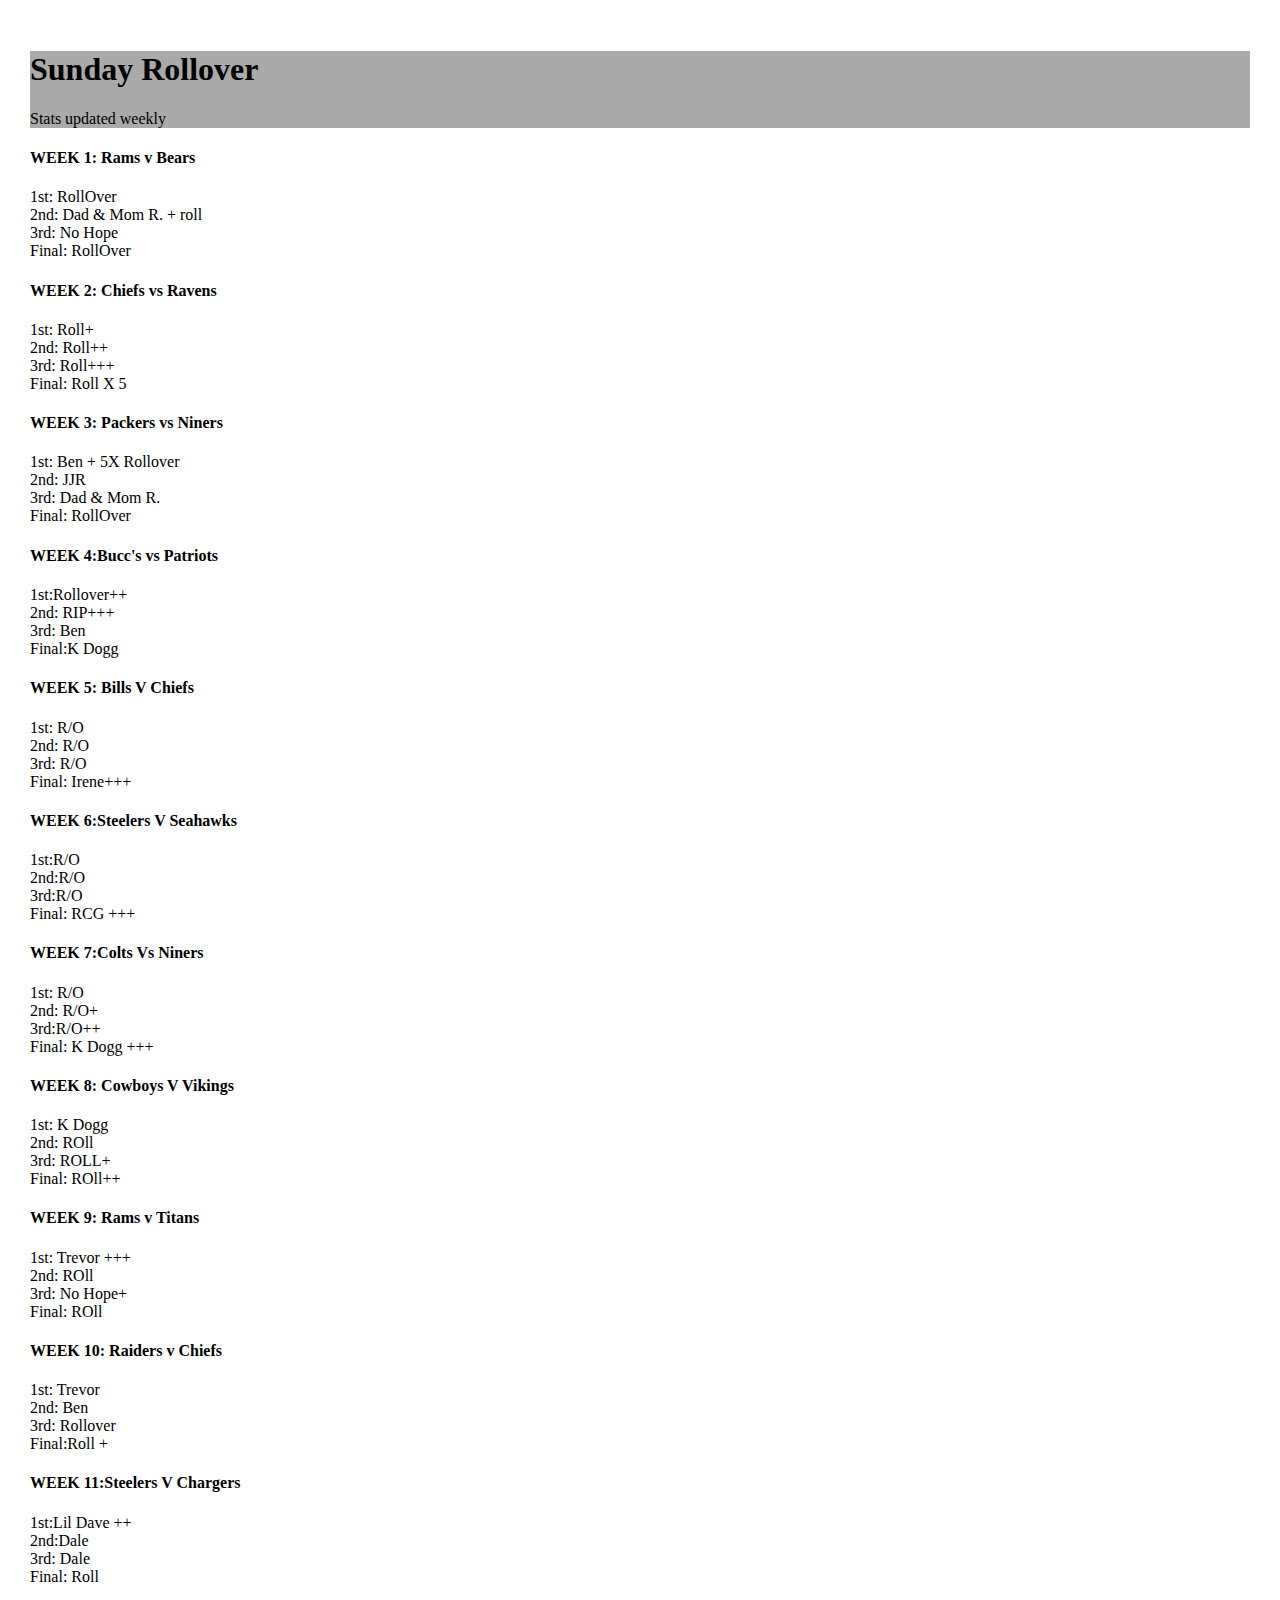
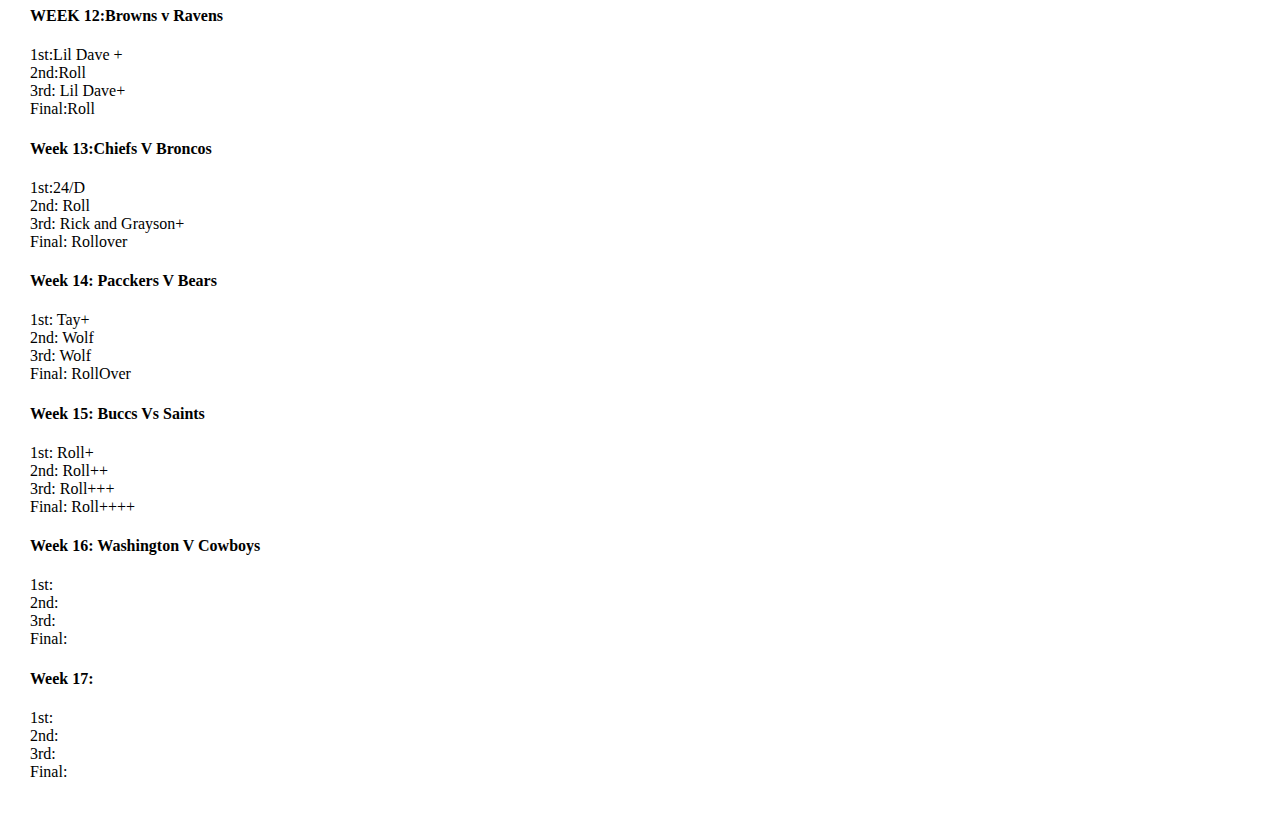
==== index.html @ 0b437dc0 "Update index.html" ====
<!doctype html>
<html lang="en">
  <head>
    <!-- Required meta tags -->
    <meta charset="utf-8">
    <meta name="viewport" content="width=device-width, initial-scale=1, shrink-to-fit=no">
    

    <!-- Bootstrap CSS -->
        <link rel="stylesheet" href="https://cdn.jsdelivr.net/npm/bootstrap@4.5.3/dist/css/bootstrap.min.css" integrity="sha384-TX8t27EcRE3e/ihU7zmQxVncDAy5uIKz4rEkgIXeMed4M0jlfIDPvg6uqKI2xXr2" crossorigin="anonymous">
  <link rel = "stylesheet" href = "style.css">

    <title>2021rollover</title>
  </head>
  <body>
      
      
      <div class="container">
          <div class="jumbotron jumbotron-fluid bg-info text-white" style="background: #aaa;">
              <div class="container text-center">
              <h1 class="display-1">Sunday Rollover</h1>
                  <p class="lead">Stats updated weekly</p></div>
          </div>
      </div>
    <!-- Optional JavaScript; choose one of the two! -->

    <!-- Option 1: jQuery and Bootstrap Bundle (includes Popper) -->
    <script src="https://code.jquery.com/jquery-3.5.1.slim.min.js" integrity="sha384-DfXdz2htPH0lsSSs5nCTpuj/zy4C+OGpamoFVy38MVBnE+IbbVYUew+OrCXaRkfj" crossorigin="anonymous"></script>
    <script src="https://cdn.jsdelivr.net/npm/bootstrap@4.5.3/dist/js/bootstrap.bundle.min.js" integrity="sha384-ho+j7jyWK8fNQe+A12Hb8AhRq26LrZ/JpcUGGOn+Y7RsweNrtN/tE3MoK7ZeZDyx" crossorigin="anonymous"></script>

    <!-- Option 2: jQuery, Popper.js, and Bootstrap JS
    <script src="https://code.jquery.com/jquery-3.5.1.slim.min.js" integrity="sha384-DfXdz2htPH0lsSSs5nCTpuj/zy4C+OGpamoFVy38MVBnE+IbbVYUew+OrCXaRkfj" crossorigin="anonymous"></script>
    <script src="https://cdn.jsdelivr.net/npm/popper.js@1.16.1/dist/umd/popper.min.js" integrity="sha384-9/reFTGAW83EW2RDu2S0VKaIzap3H66lZH81PoYlFhbGU+6BZp6G7niu735Sk7lN" crossorigin="anonymous"></script>
    <script src="https://cdn.jsdelivr.net/npm/bootstrap@4.5.3/dist/js/bootstrap.min.js" integrity="sha384-w1Q4orYjBQndcko6MimVbzY0tgp4pWB4lZ7lr30WKz0vr/aWKhXdBNmNb5D92v7s" crossorigin="anonymous"></script>
    -->

 <!--card1 -->
     

<div class="card-deck">
  <div class="card">
   
    <div class="card-block">
        <h4 class="card-title">
        WEEK 1: Rams v Bears </h4>
        <p class="card-text"> 
        1st: RollOver <br>
  
        2nd: Dad & Mom R. + roll<br> 
        3rd:   No Hope<br>
        Final: RollOver
            </p>
      </div>
  </div>
 


 <!--card2 -->
        
  <div class="card">
   
    <div class="card-block">
        <h4 class="card-title">WEEK 2: Chiefs vs Ravens </h4>
   <p class="card-text">     
  1st: Roll+<br>
  2nd: Roll++  <br>
  3rd: Roll+++<br>
  Final:  Roll X 5  
      </p>
      </div>
  </div>
     
             <!--card3 -->
          
     <div class="card">
             <div class="card-block"> 
     <h4 class="card-title"> WEEK 3: Packers vs Niners</h4>   <p class="card-text">  
    1st: Ben + 5X Rollover
    <br>
      2nd: JJR <br>
      3rd: Dad & Mom R. <br>
      Final: RollOver
              </p>
      </div>
  </div>

    
       <!--card4 -->    
          
        <div class="card">
         <div class="card-block">
            <h4 class="card-title">WEEK 4:Bucc's vs Patriots </h4>  
             <p class="card-text">  
    
    1st:Rollover++<br>
    2nd: RIP+++<br>
    3rd: Ben<br>
    Final:K Dogg<br>
              </p>
      </div>
  </div>
  </div>
  
 
    
    <!--row 2card1 -->    
  
<div class="card-deck">
  <div class="card">
   
    <div class="card-block">
        <h4 class="card-title">
            WEEK 5: Bills V Chiefs</h4>
        <p class="card-text">
    
    1st: R/O<br>  
    2nd: R/O<br>
    3rd: R/O<br>
    Final: Irene+++<br>
          </p>
      </div>
  </div>
    
    
    
    
    
            
    
    <!--row 2card2 --> 
        
        
        
         <div class="card">
          <div class="card-block">
              <h4 class="card-title">WEEK 6:Steelers V Seahawks</h4>
                <p class="card-text">
            1st:R/O<br>
            2nd:R/O <br>
            3rd:R/O <br>
             Final: RCG +++<br> 
                
           
                </p>
                </div>
                </div>
               
     
    <!--row 2card3 --> 
                  
   <div class="card">
          <div class="card-block">
              <h4 class="card-title">WEEK 7:Colts Vs Niners</h4>
                <p class="card-text">
    1st: R/O <br>
    2nd: R/O+<br>
    3rd:R/O++<br>
    Final: K Dogg +++
                          </p>
                </div>
                </div>
           
     
    
               
                    
              
             
    <!--row 2card4 --> 
              
<div class="card">
          <div class="card-block">
                    <h4 class="card-title"> WEEK 8: Cowboys V Vikings </h4>
                <p class="card-text">
        1st: K Dogg<br>
        2nd:  ROll<br>
        3rd: ROLL+<br>
        Final: ROll++<br>
              </p>  
    </div>
  </div>
  </div>

      
      
                   
    <!--row 3card1 --> 

      
      
<div class="card-deck">
  <div class="card">
    <div class="card-block">
      <h4 class="card-title">
          WEEK 9: Rams v Titans</h4>
        
         <p class="card-text">
        1st: Trevor +++<br>
        2nd: ROll<br>
        3rd: No Hope+<br>
         Final: ROll
        </p>
        </div>
        </div>
 
     
     
     
    <!--row 3card2 --> 
     
     <div class="card">
    <div class="card-b2ock">
      <h4 class="card-title">
         WEEK 10: Raiders v Chiefs</h4>
        
         <p class="card-text">
            1st: Trevor <br>
            2nd: Ben <br>
            3rd: Rollover<br>
            Final:Roll +
            </p>
        </div>
        </div>
          
      <!--row 3card3 --> 
<div class="card">
    <div class="card-b2ock">
      <h4 class="card-title">
        WEEK 11:Steelers V Chargers</h4>
         <p class="card-text">
        1st:Lil Dave ++<br>
        2nd:Dale<br>
        3rd: Dale<br>
        Final: Roll
               </p>
        </div>
        </div>
        
             
          <!--row 3card4 --> 
<div class="card">
    <div class="card-b2ock">
      <h4 class>WEEK 12:Browns v Ravens
       </h4>
         <p class="card-text">         
            1st:Lil Dave +<br>
             2nd:Roll<br>
             3rd: Lil Dave+<br>
             Final:Roll <br>
             
             
        </p>  
    </div>
  </div>
</div>
       
      
                <!--row 4card1 --> 
  <div class="card-deck">  
  <div class="card">
    <div class="card-block">
      <h4 class="card-title">
        Week 13:Chiefs V Broncos</h4>
<p class="card-text">

        1st:24/D<br>
        2nd: Roll<br>
        3rd: Rick and Grayson+ <br>
        Final: Rollover
        </p>  
    </div>
  </div>
     
                 
                <!--row 4card2 --> 

     <div  class="card">
    <div class="card-block">
      <h4 class="card-title">
        Week 14: Pacckers V Bears</h4>
<p class="card-text">

        1st: Tay+   
        <br>2nd: Wolf      
            <br>3rd: Wolf
                <br>Final: RollOver
        </p>  
    </div>
  </div>

            <!--row 4card3 --> 
    
<div class="card">
    <div class="card-block">
      <h4 class="card-title">
        Week 15: Buccs Vs Saints</h4>
<p class="card-text">

        1st: Roll+
        <br>2nd: Roll++
            <br>3rd: Roll+++
                <br>Final:  Roll++++      </p>  
    </div>
  </div>
           <!--row 4card4 --> 
  
<div class="card">
    <div class="card-block">
      <h4 class="card-title">
        Week 16: Washington V Cowboys</h4>
<p class="card-text">

        1st:  <br>
        2nd:<br>
        3rd:<br>
        Final:
        </p>  
    </div>
  </div>
    </div>
    
            
    <!--row 4card1 --> 
 <div class="card-deck">
  <div class="card">
    <div class="card-block">
      <h4 class="card-title">
        Week 17: </h4>
        <p class="card-text">

        1st:<br>
        2nd:    <br>
        3rd:<br>
        Final: 
        </p>  
    </div>
  </div>
    </div>

    </body>
        </html>
    
    
    
    
    
    

</body>
</html>
---- style.css ----
html {

  background-repeat:no-repeat;
  min-height: 100%;
  min-width: 1024px;

  width: 100%;
  height: auto;
}


body {

  Margin-left:5px;
  text-align:Justify;
  padding:20px;
  margin: 10px;
}

tab { margin-left: 40px; }


logo { 
  height: 300px;
 

  display: block;
  margin-left: auto;
  margin-right: auto;
  width: 40%;
}

div.a {
  text-indent: 50px;

#main {
    
     text-align: justify;
     
}
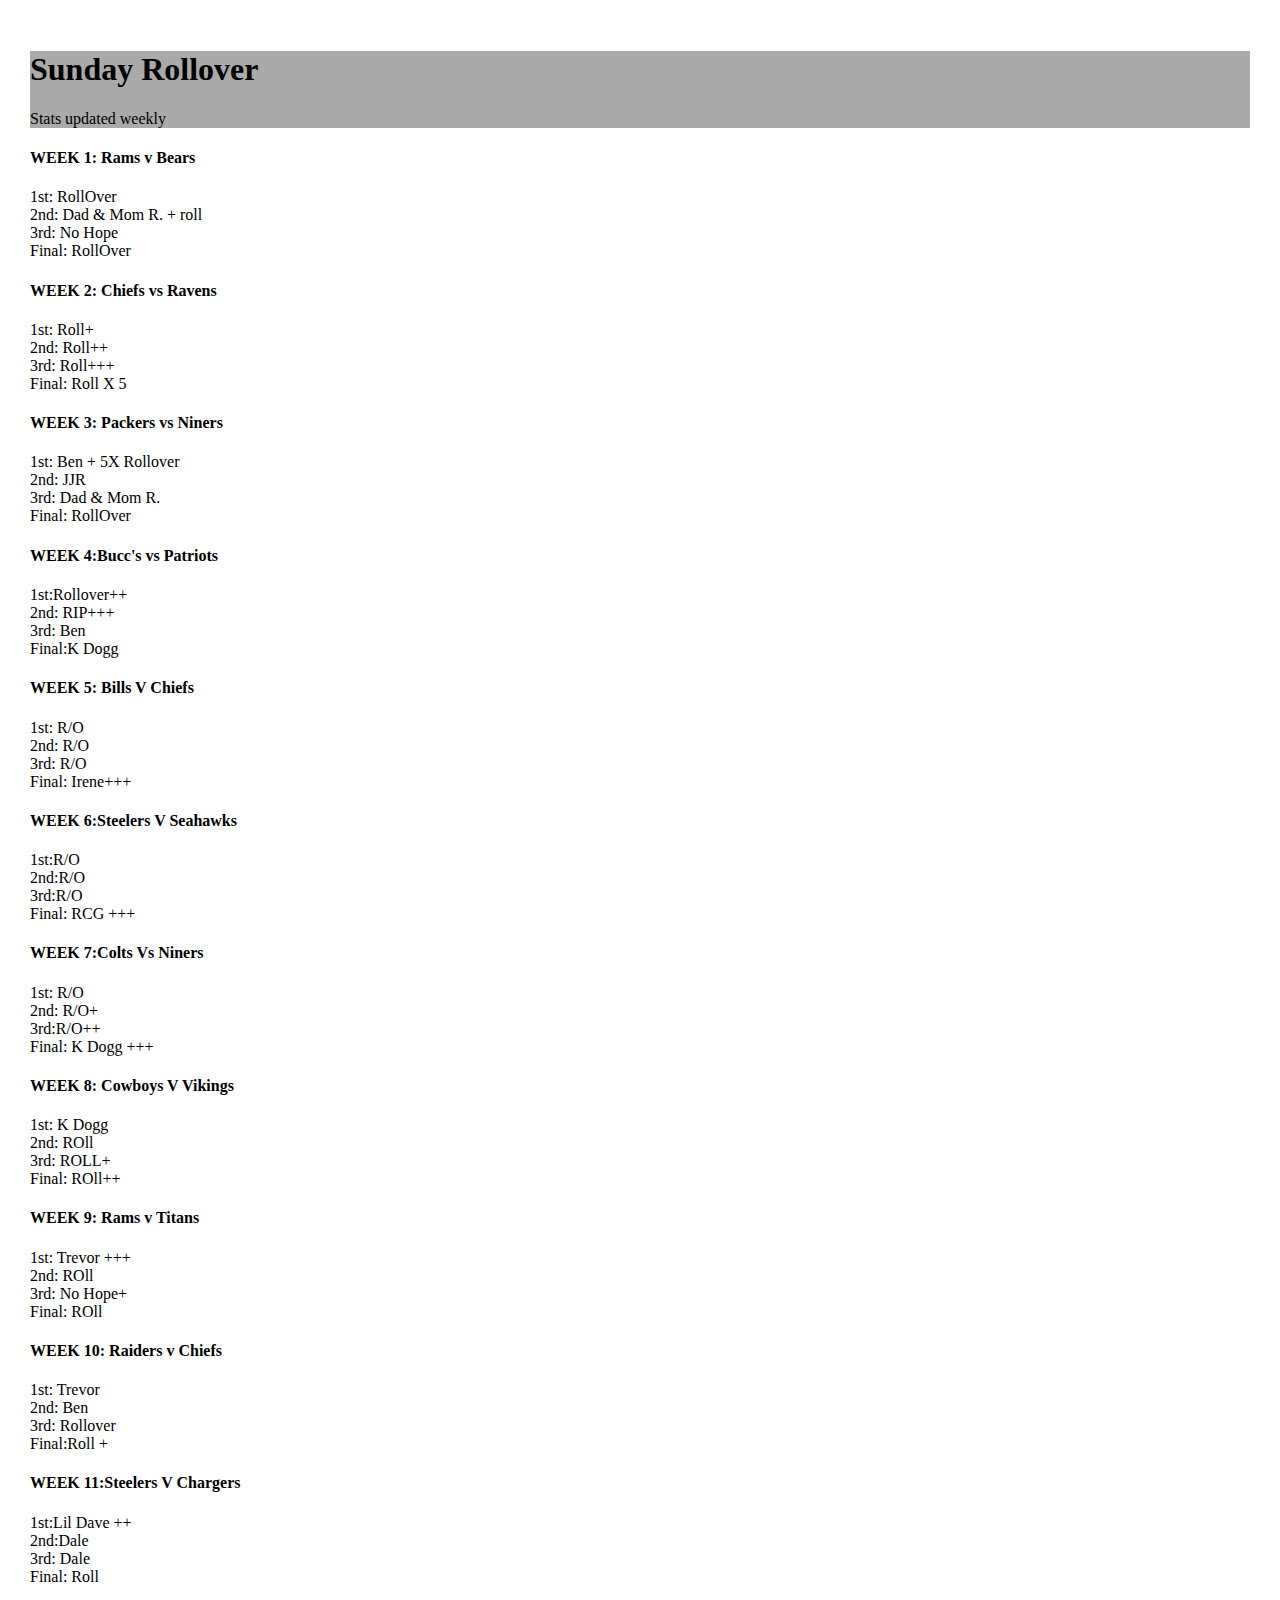
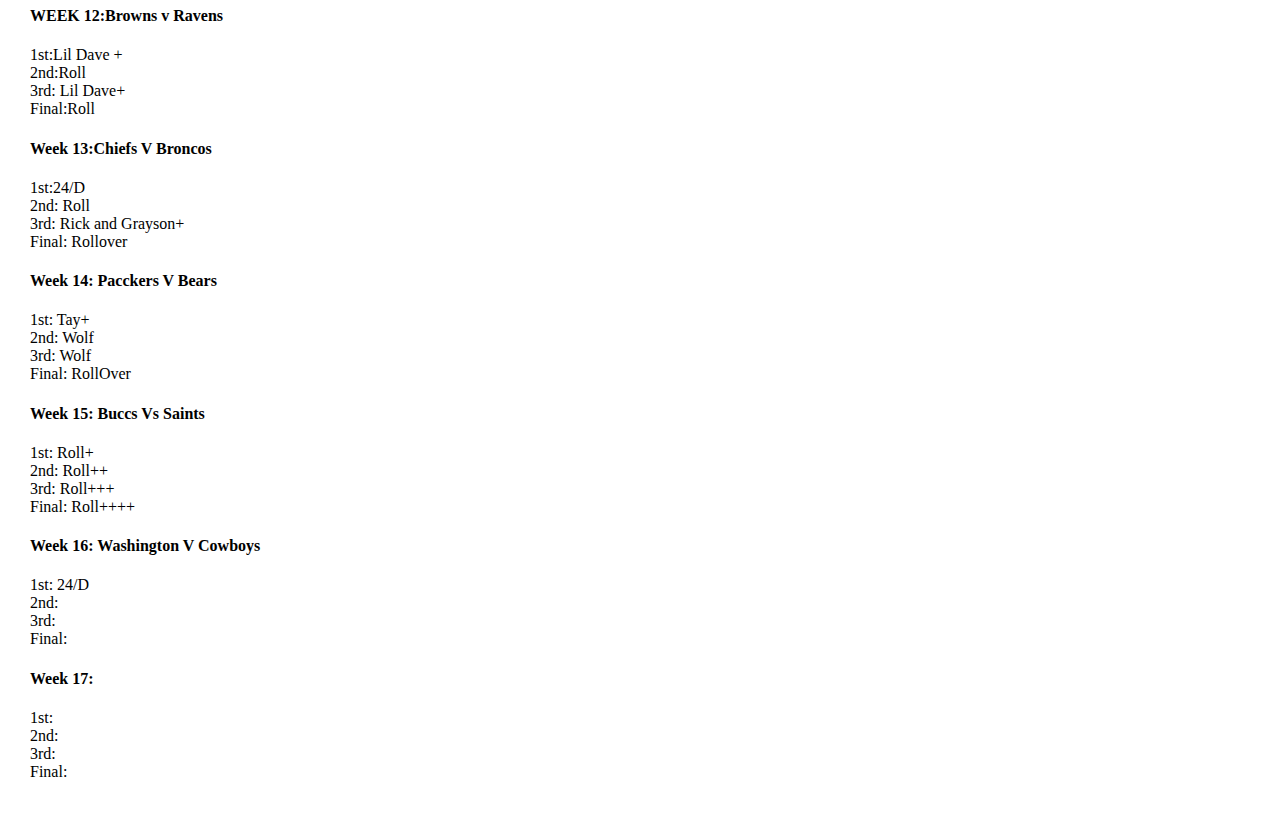
==== commit a4c225ed: "Update index.html" ====
--- a/index.html
+++ b/index.html
@@ -310,7 +310,7 @@
         Week 16: Washington V Cowboys</h4>
 <p class="card-text">
 
-        1st:  <br>
+        1st: 24/D  <br>
         2nd:<br>
         3rd:<br>
         Final:
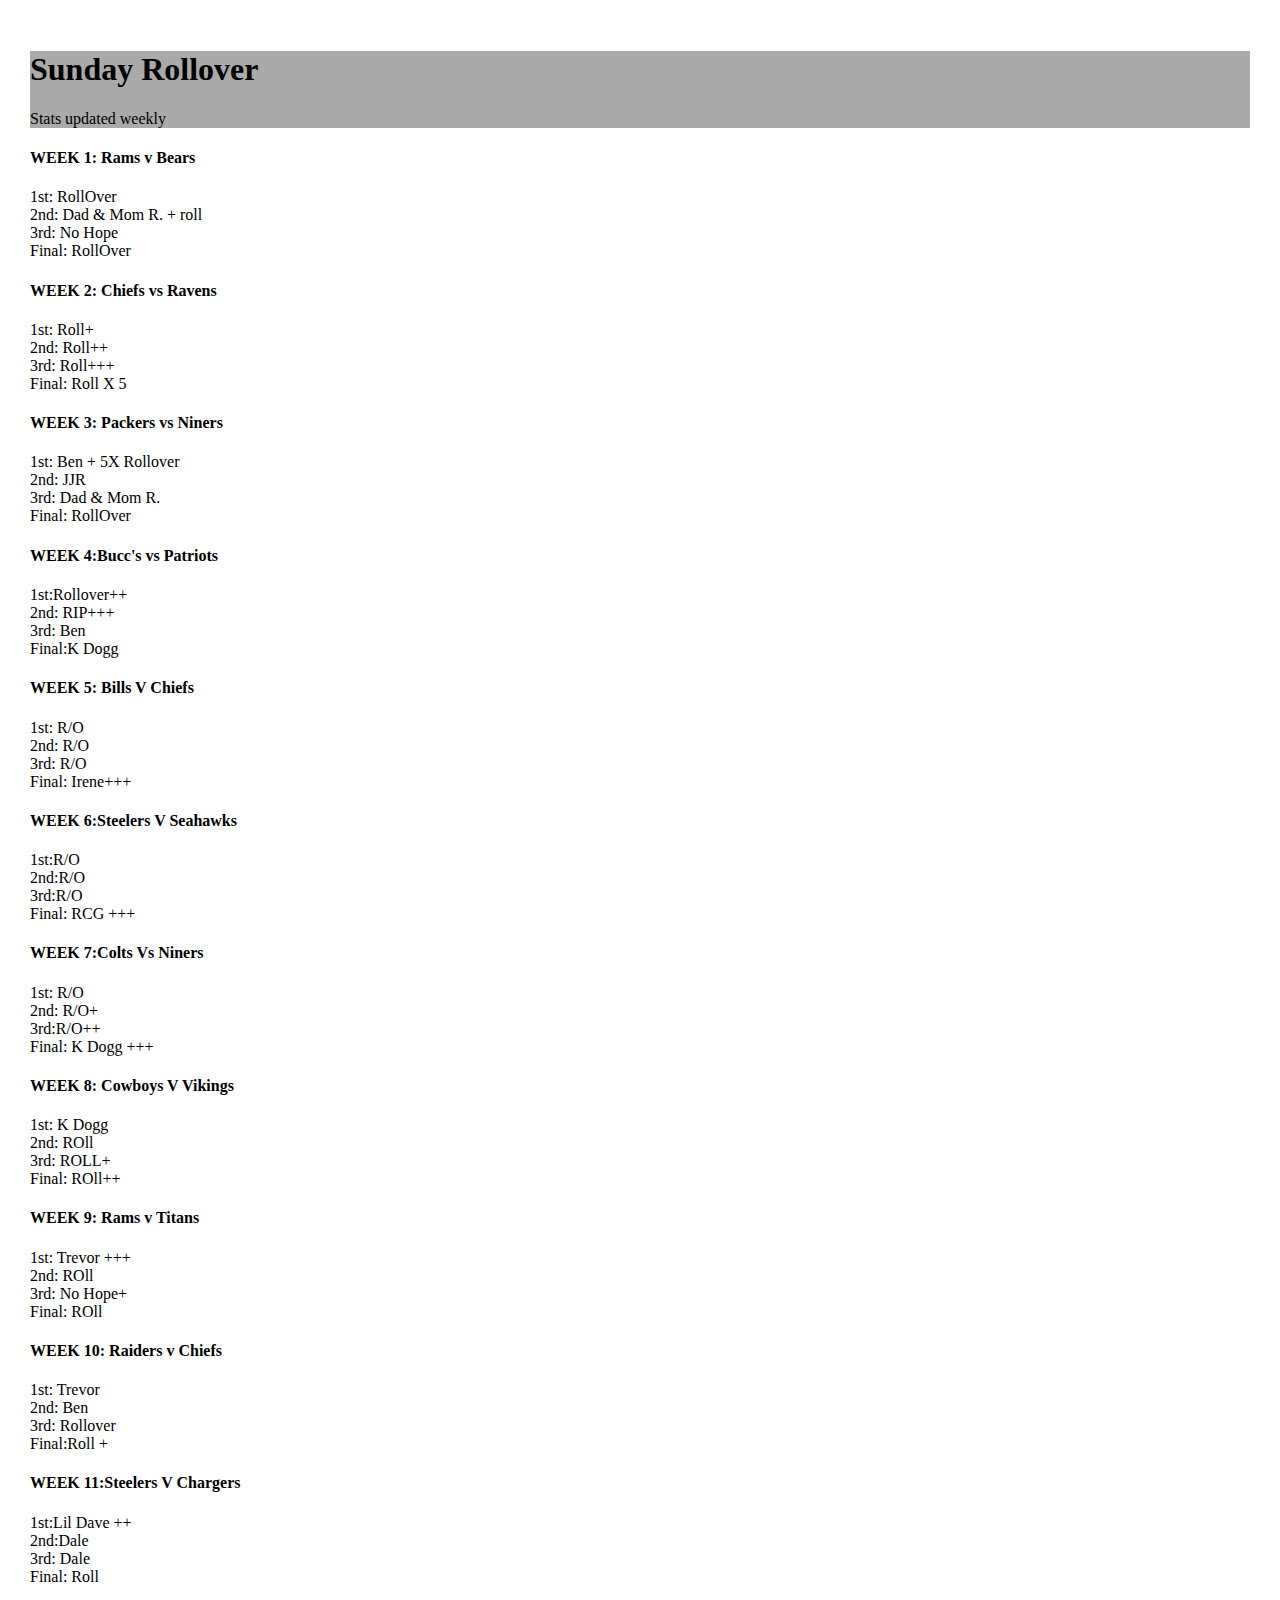
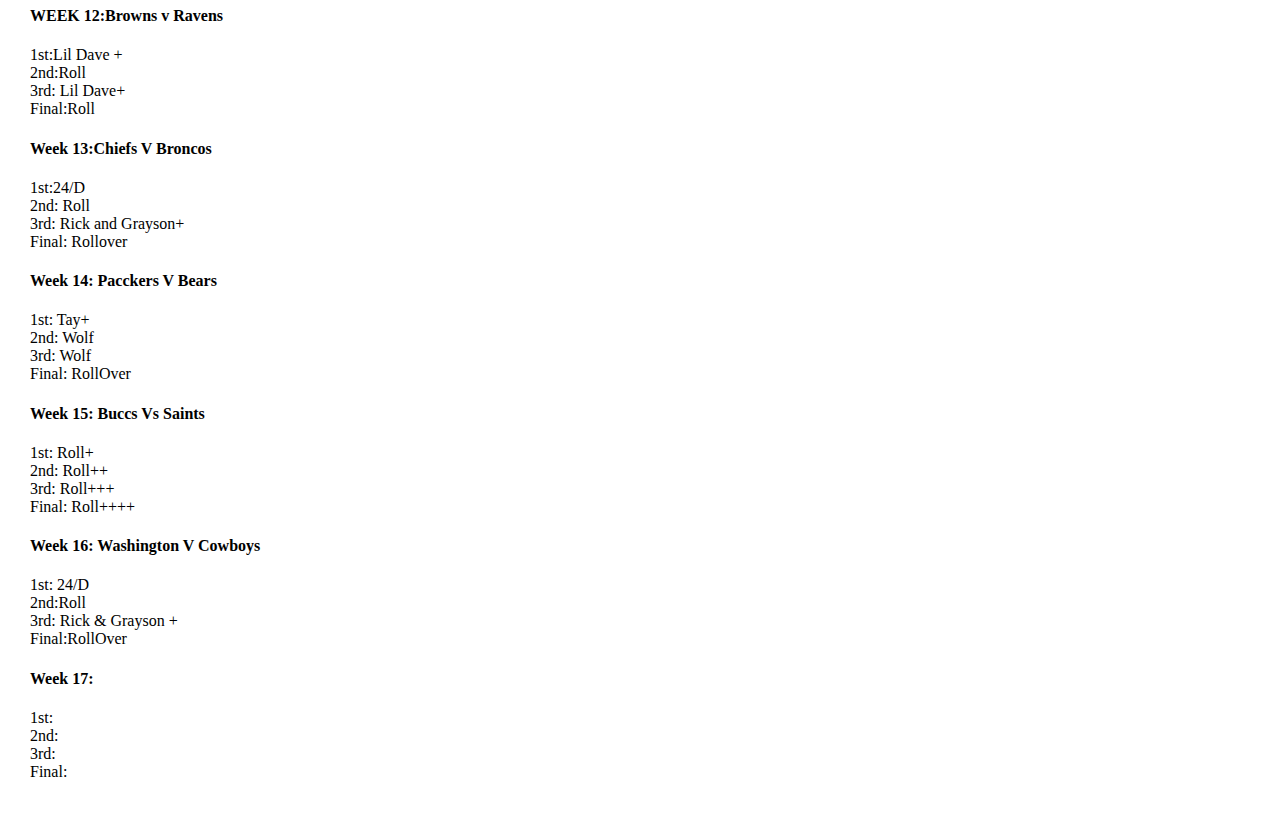
==== commit 520bcea8: "Update index.html" ====
--- a/index.html
+++ b/index.html
@@ -311,9 +311,9 @@
 <p class="card-text">
 
         1st: 24/D  <br>
-        2nd:<br>
-        3rd:<br>
-        Final:
+        2nd:Roll <br>
+        3rd: Rick & Grayson +<br>
+        Final:RollOver
         </p>  
     </div>
   </div>
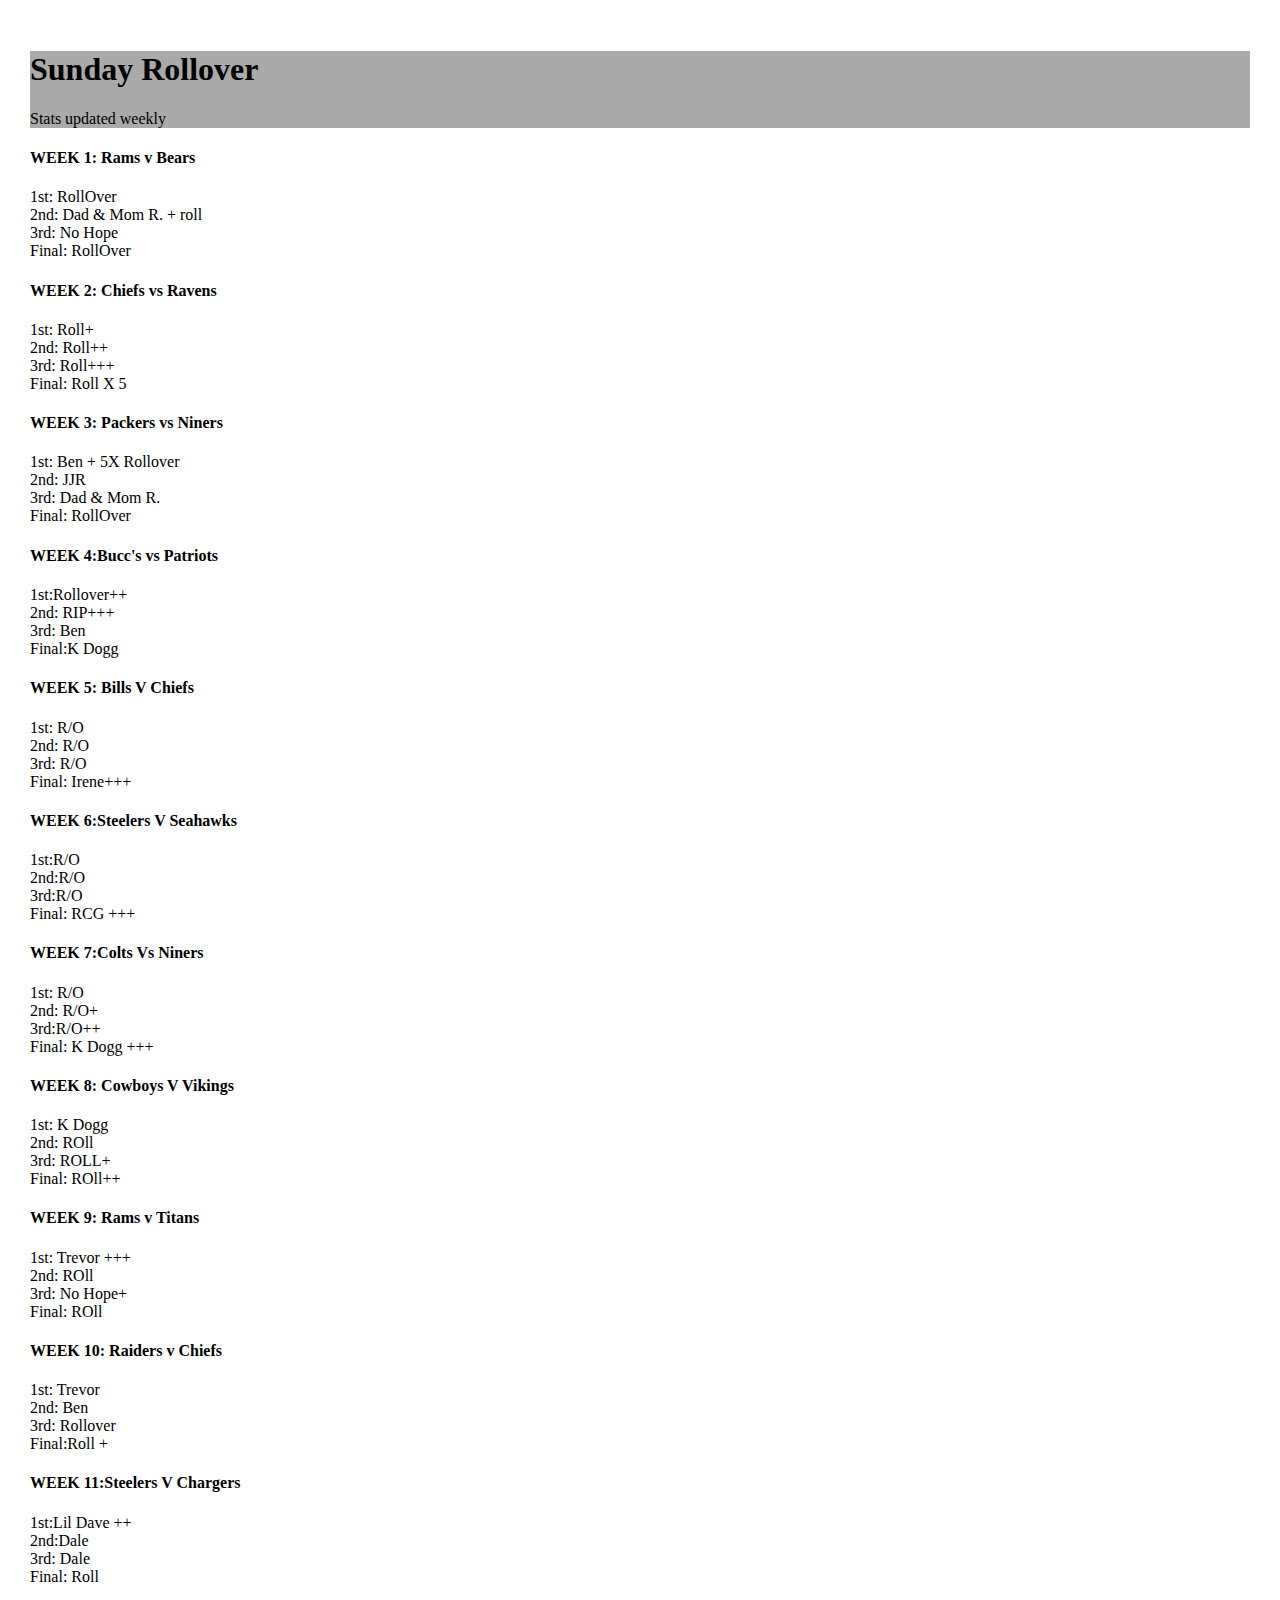
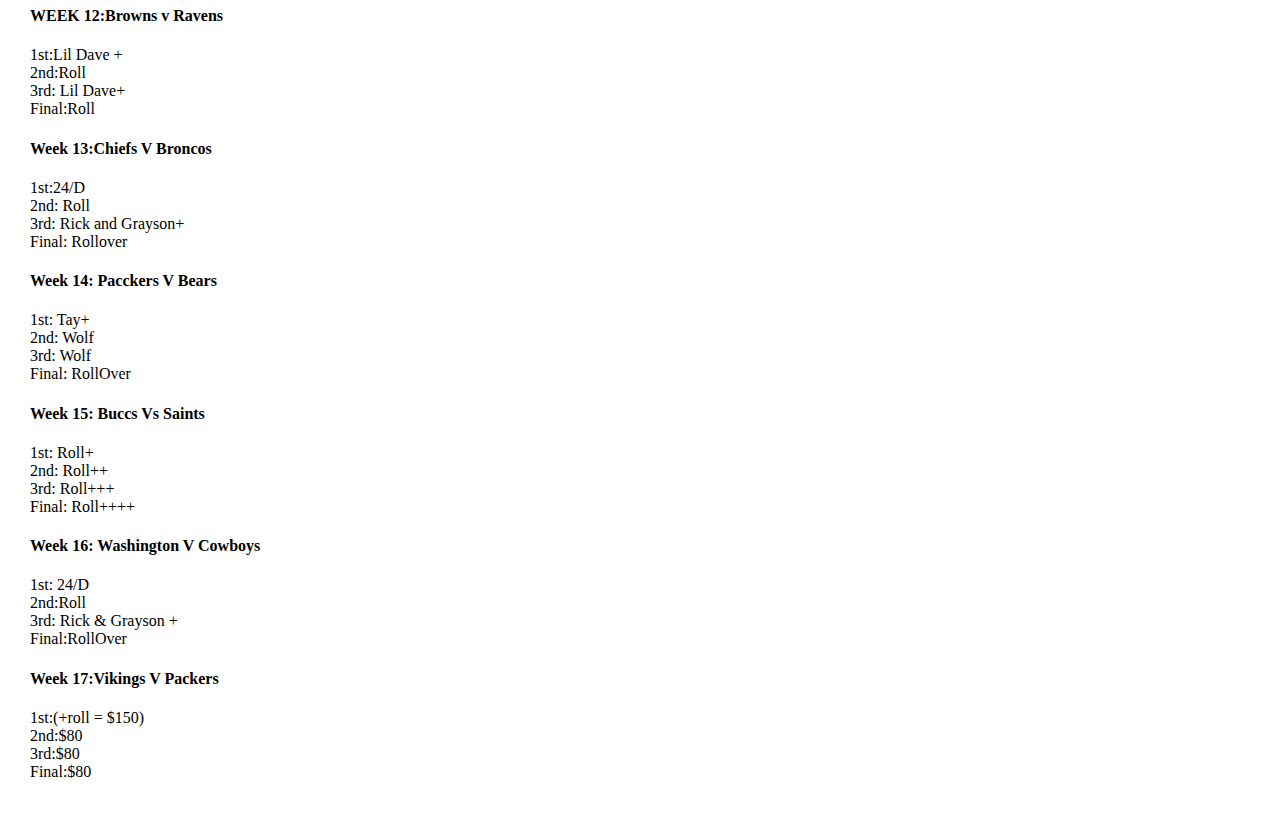
==== commit a97cf050: "Update index.html" ====
--- a/index.html
+++ b/index.html
@@ -325,13 +325,13 @@
   <div class="card">
     <div class="card-block">
       <h4 class="card-title">
-        Week 17: </h4>
+        Week 17:Vikings V Packers </h4>
         <p class="card-text">
 
-        1st:<br>
-        2nd:    <br>
-        3rd:<br>
-        Final: 
+        1st:(+roll = $150)<br>
+        2nd:$80     <br>
+        3rd:$80<br>
+        Final:$80 
         </p>  
     </div>
   </div>
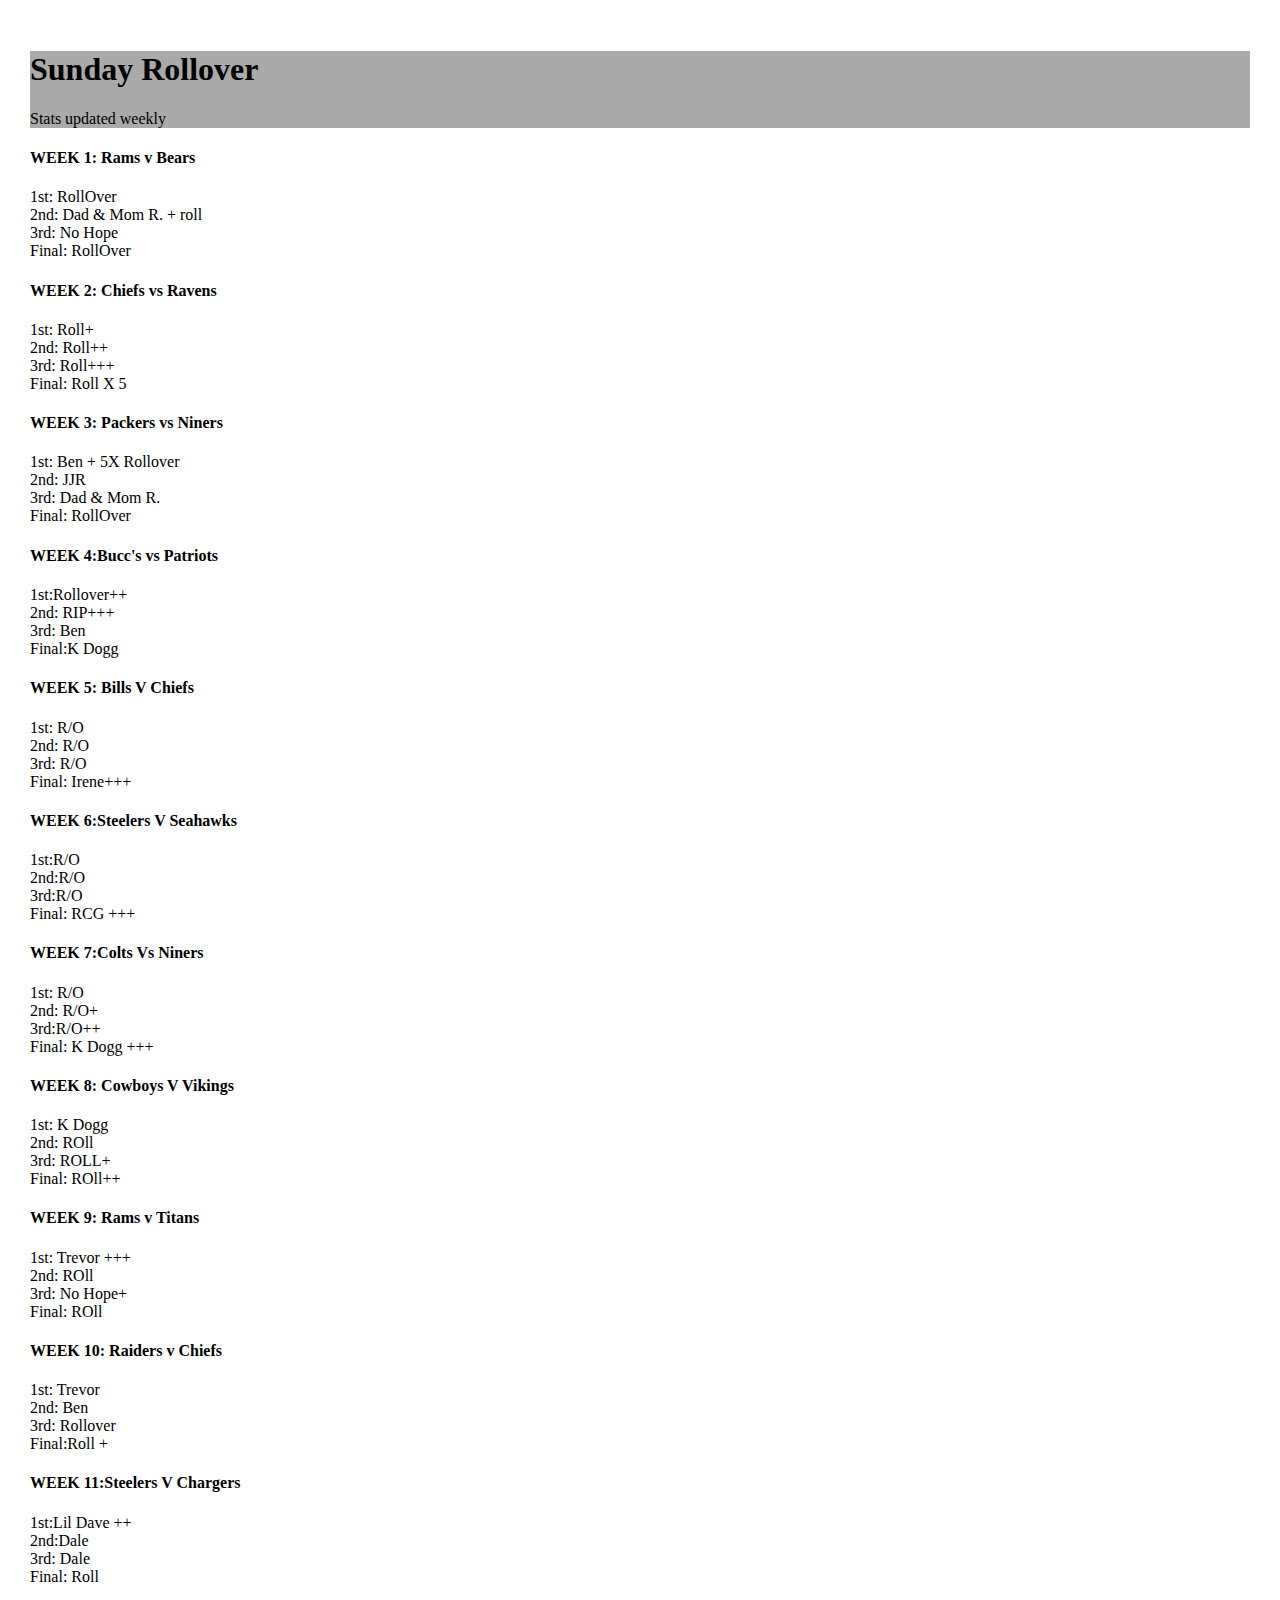
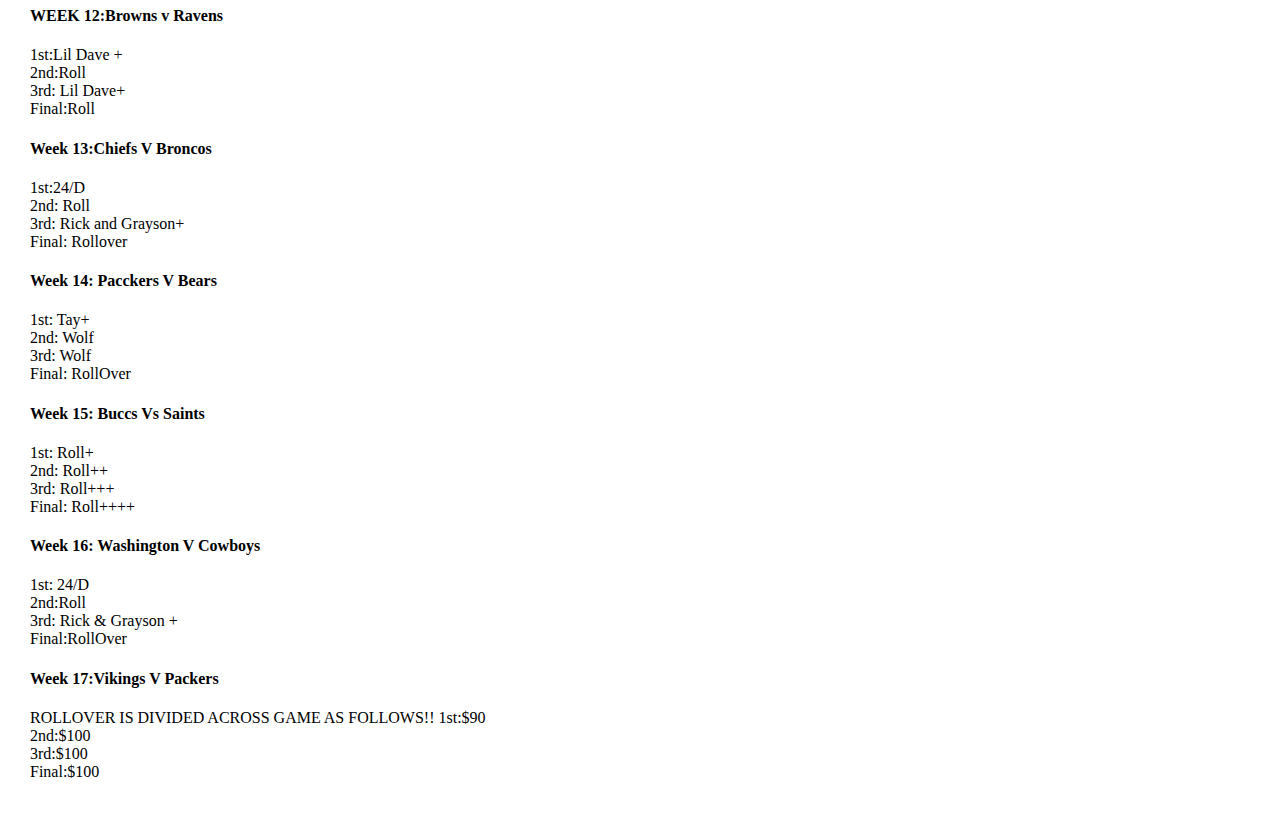
==== commit 88599ed8: "Update index.html" ====
--- a/index.html
+++ b/index.html
@@ -327,11 +327,12 @@
       <h4 class="card-title">
         Week 17:Vikings V Packers </h4>
         <p class="card-text">
-
-        1st:(+roll = $150)<br>
-        2nd:$80     <br>
-        3rd:$80<br>
-        Final:$80 
+          ROLLOVER IS DIVIDED ACROSS GAME AS FOLLOWS!!
+
+        1st:$90<br>
+        2nd:$100     <br>
+        3rd:$100<br>
+        Final:$100 
         </p>  
     </div>
   </div>
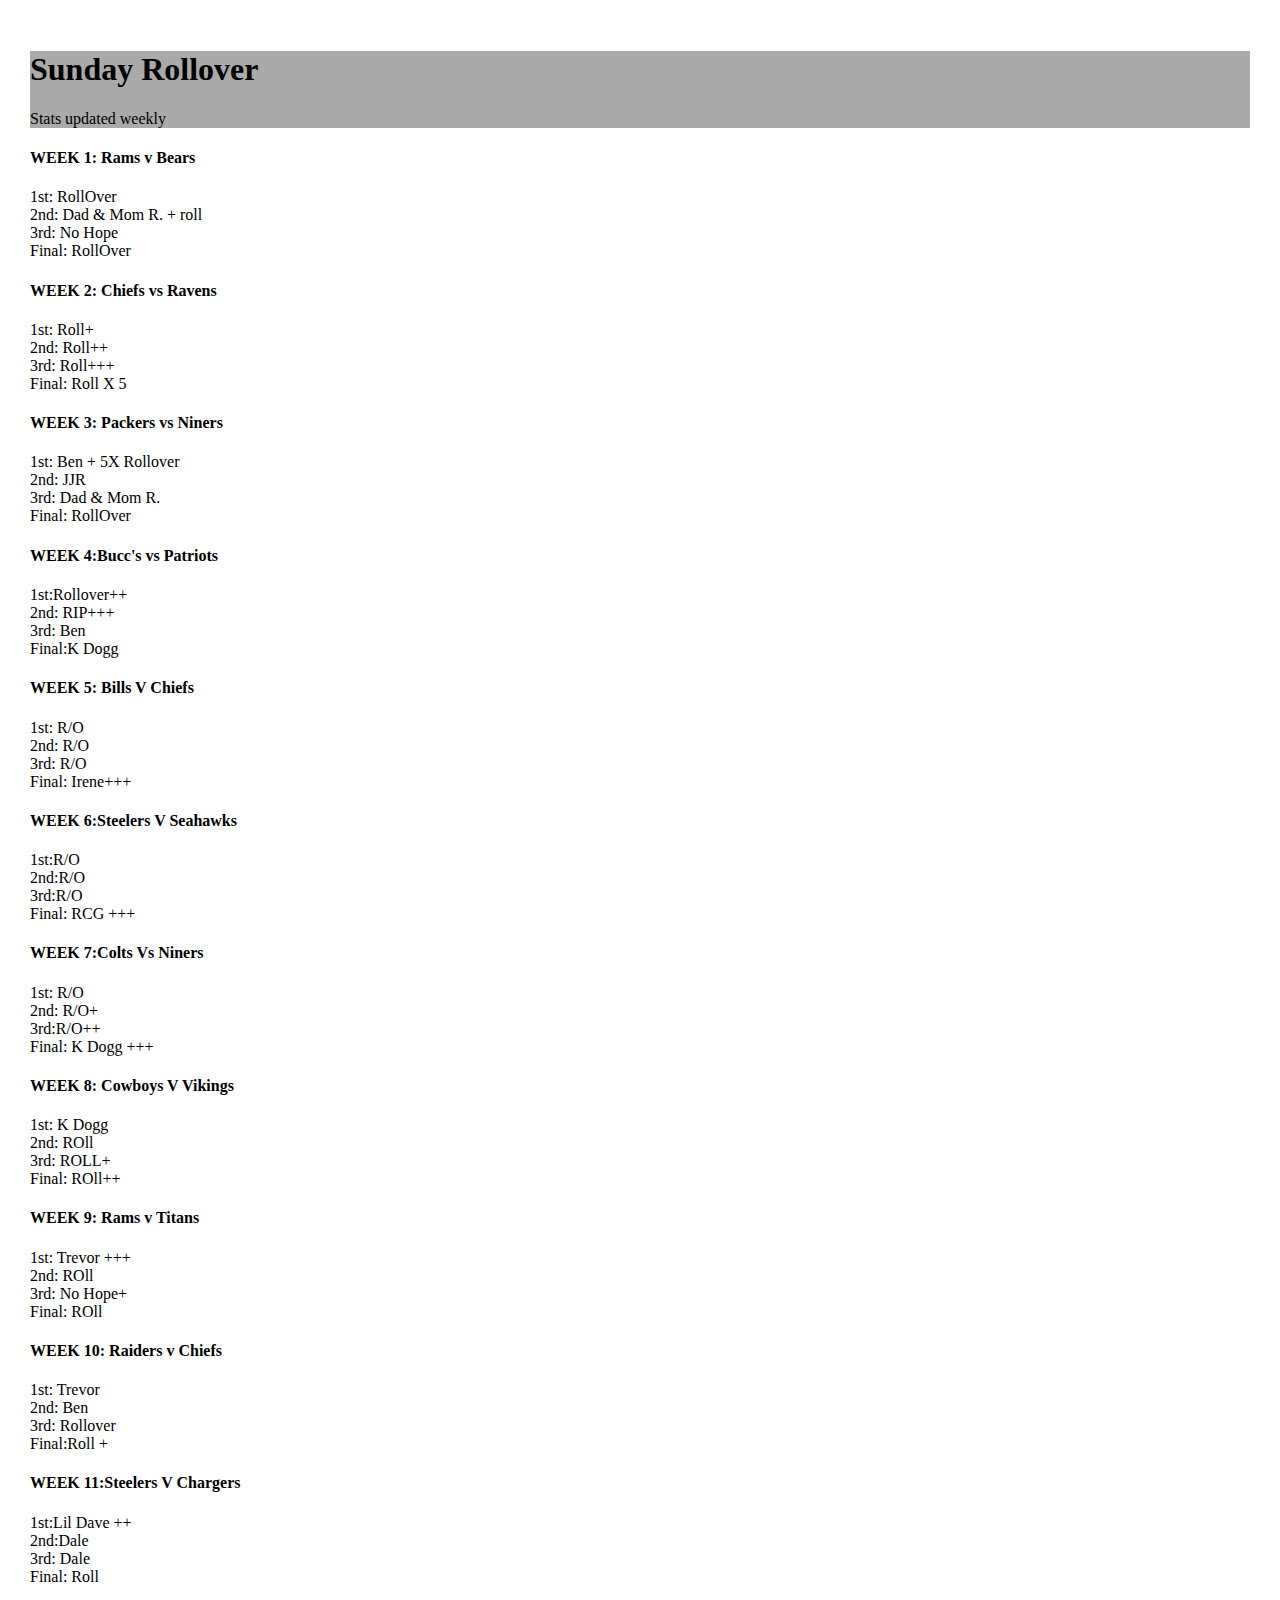
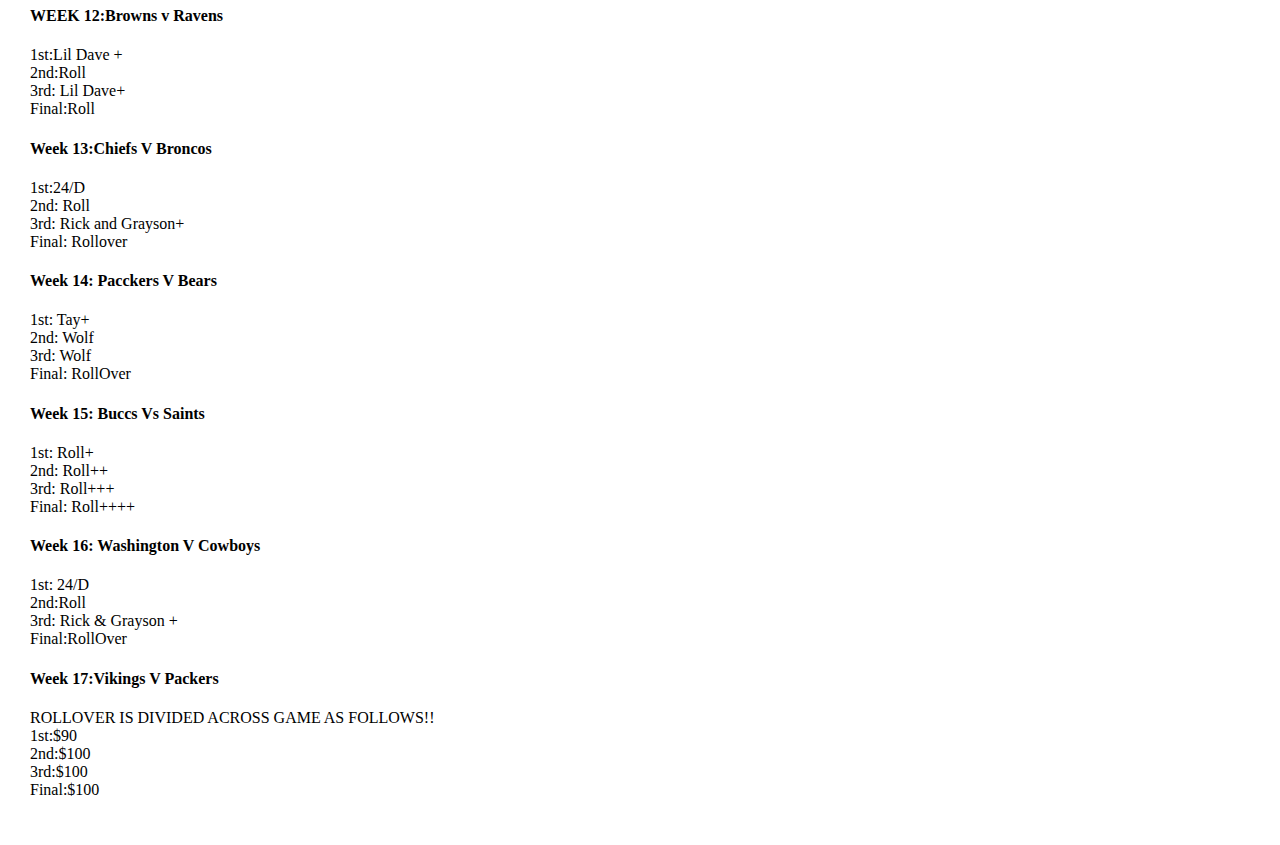
==== commit 1425be7f: "Update index.html" ====
--- a/index.html
+++ b/index.html
@@ -327,7 +327,7 @@
       <h4 class="card-title">
         Week 17:Vikings V Packers </h4>
         <p class="card-text">
-          ROLLOVER IS DIVIDED ACROSS GAME AS FOLLOWS!!
+          ROLLOVER IS DIVIDED ACROSS GAME AS FOLLOWS!!<br>
 
         1st:$90<br>
         2nd:$100     <br>
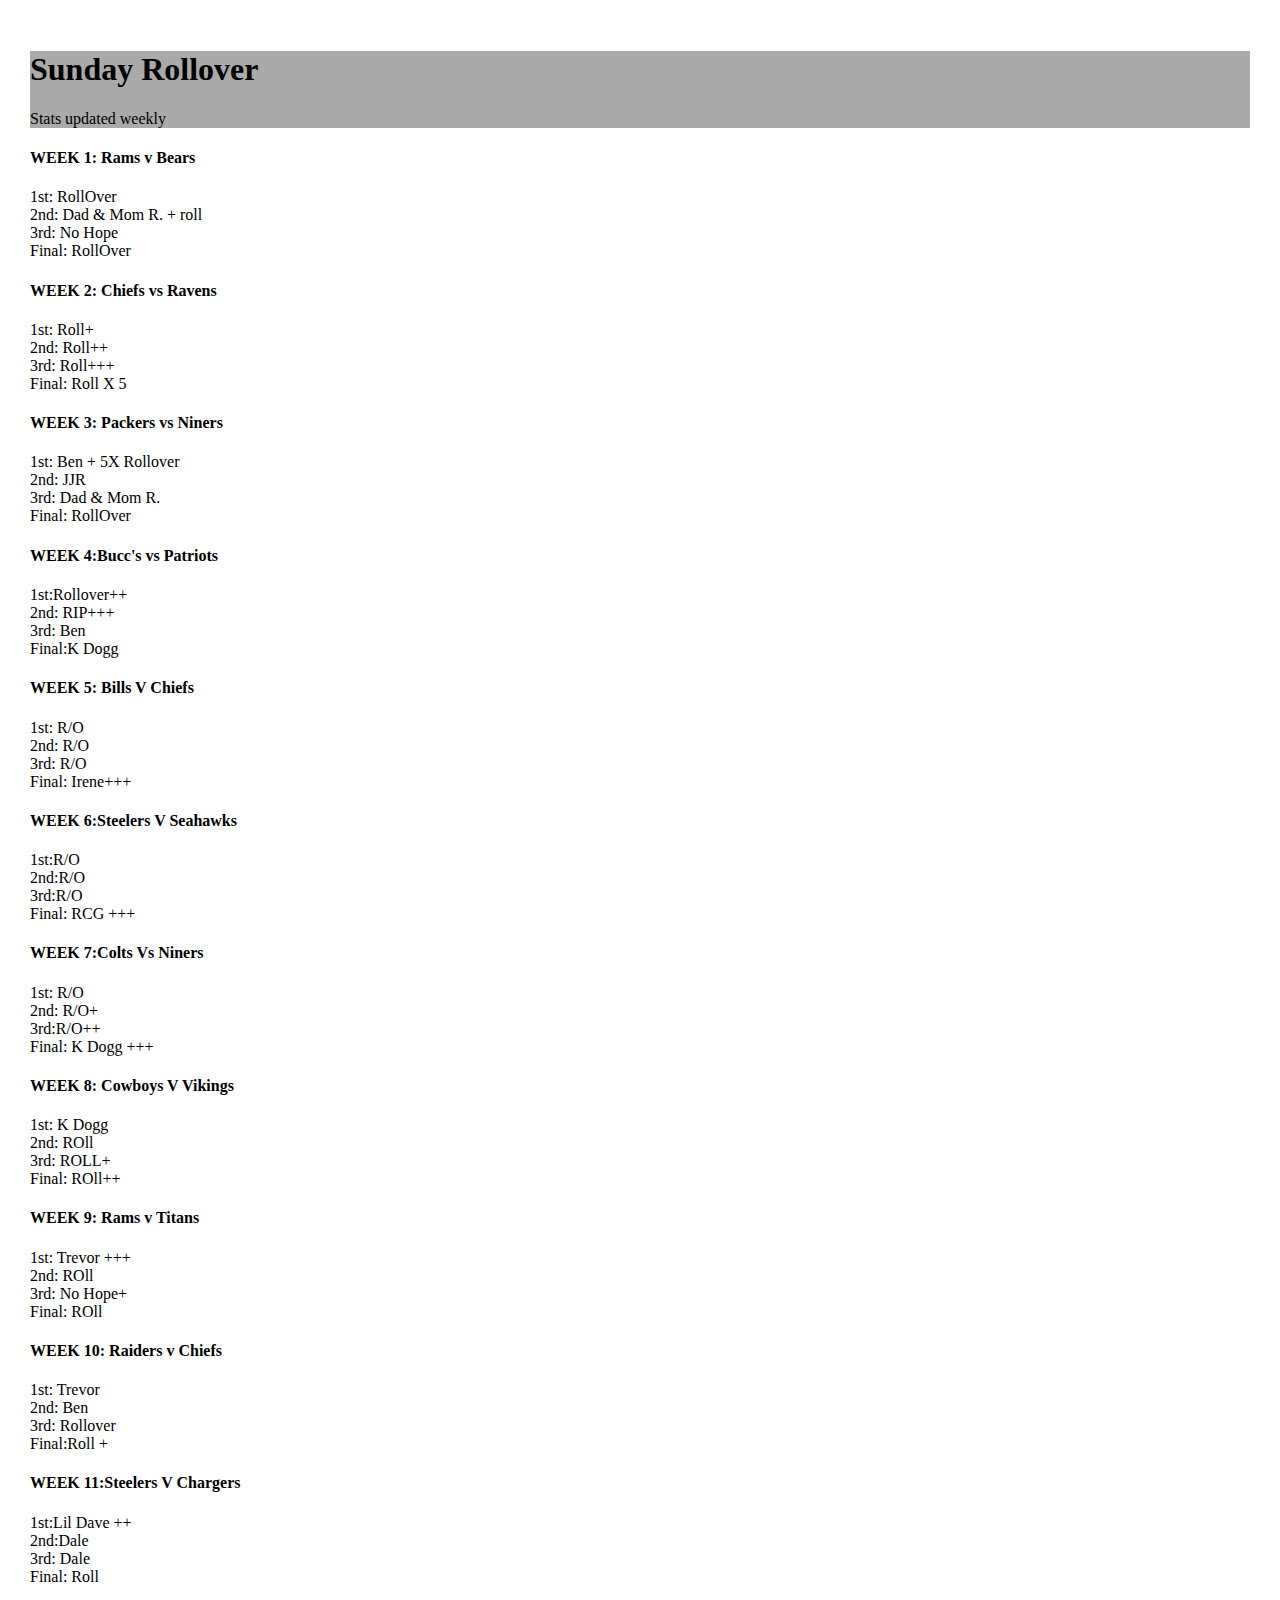
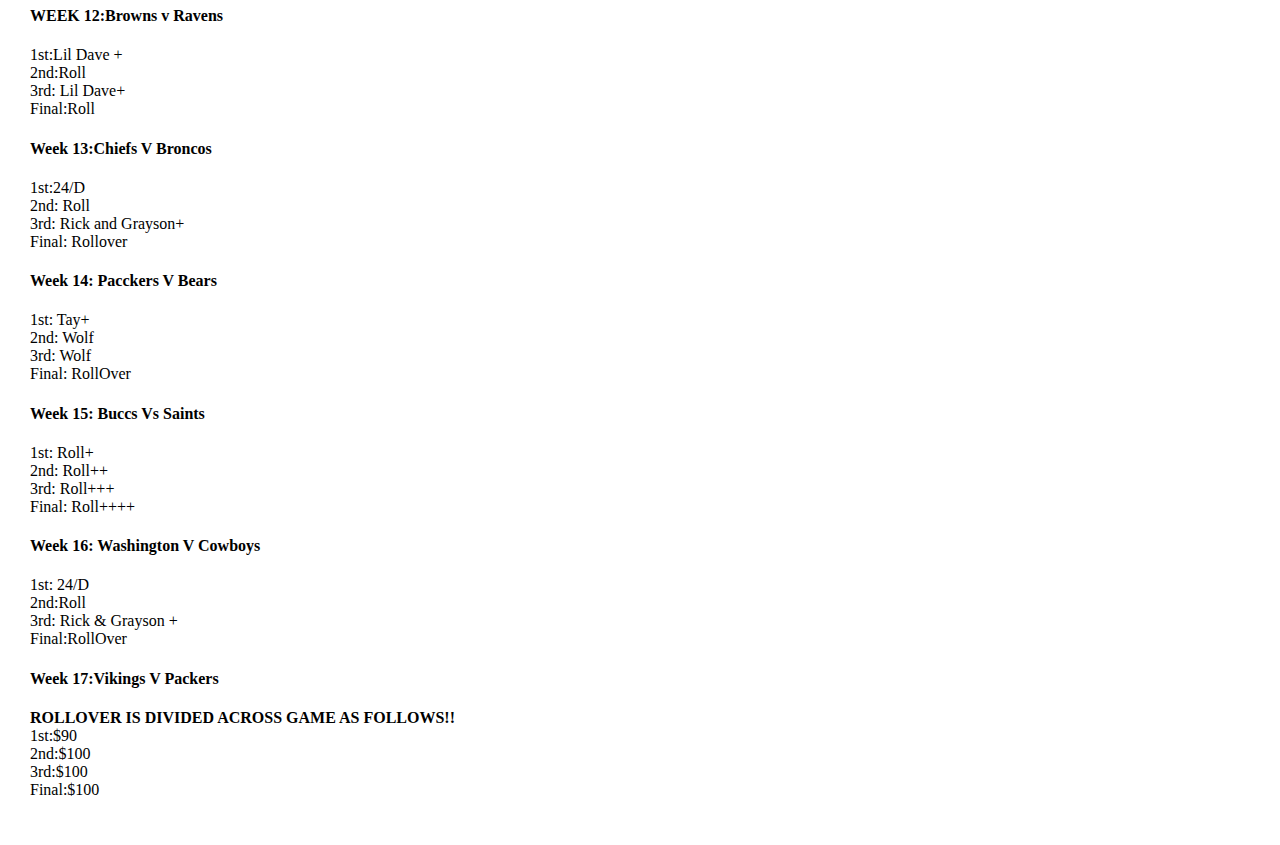
==== commit d309aa06: "Update index.html" ====
--- a/index.html
+++ b/index.html
@@ -327,7 +327,7 @@
       <h4 class="card-title">
         Week 17:Vikings V Packers </h4>
         <p class="card-text">
-          ROLLOVER IS DIVIDED ACROSS GAME AS FOLLOWS!!<br>
+          <strong>ROLLOVER IS DIVIDED ACROSS GAME AS FOLLOWS!!</strong><br>
 
         1st:$90<br>
         2nd:$100     <br>
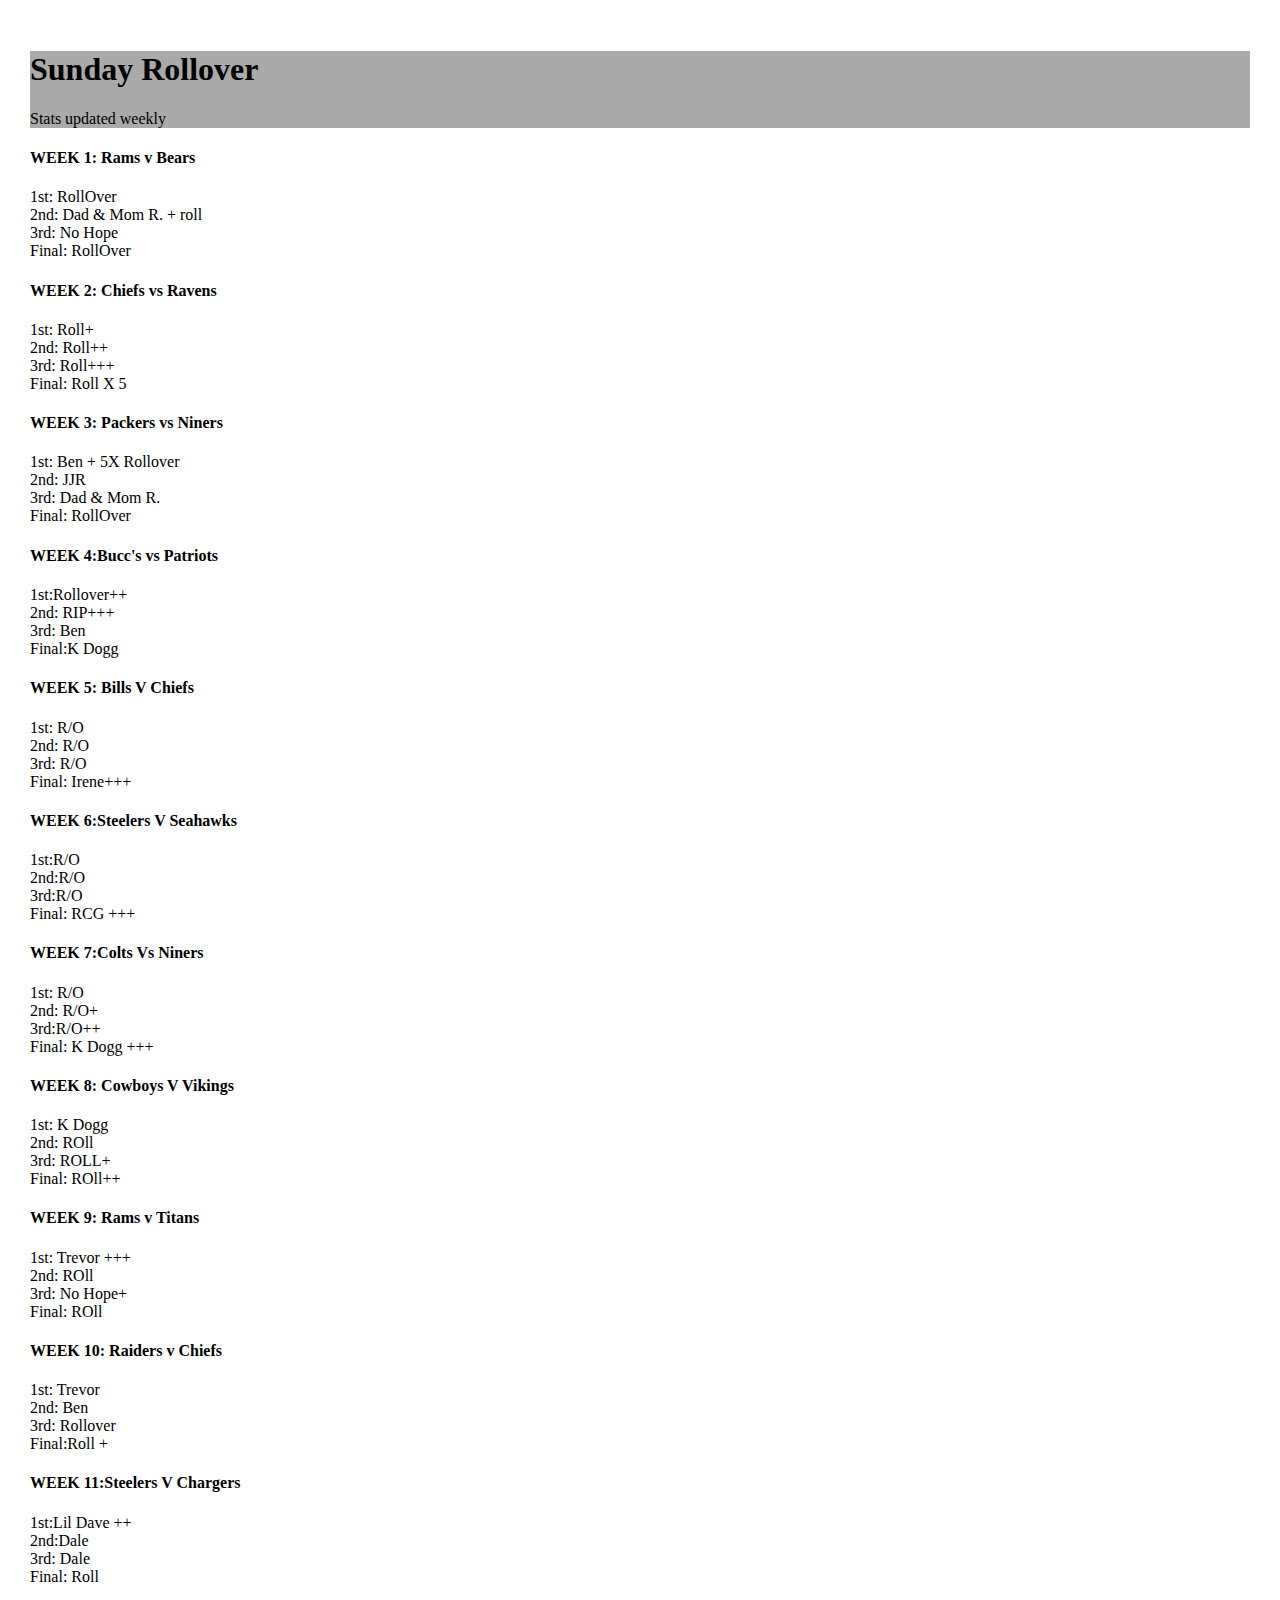
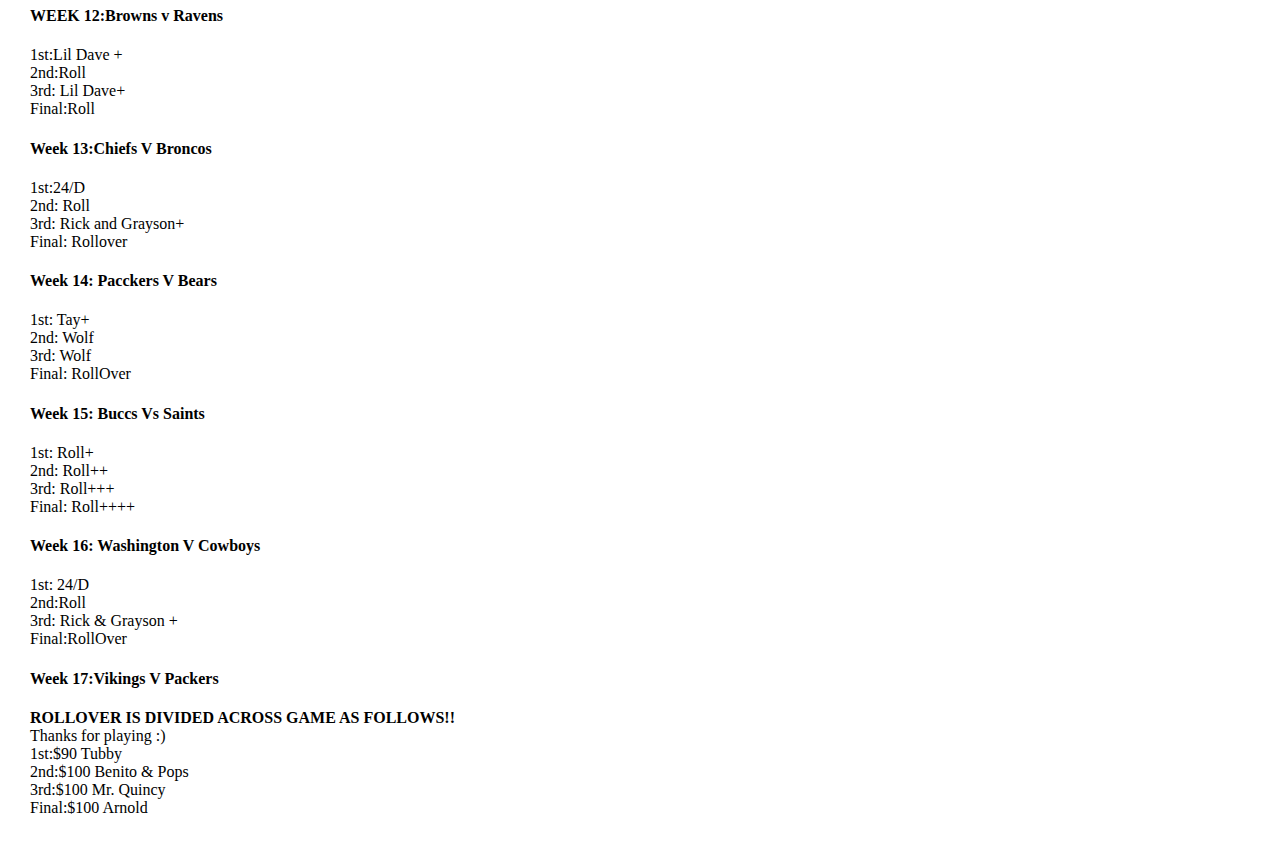
==== commit a41306bd: "Update index.html" ====
--- a/index.html
+++ b/index.html
@@ -328,11 +328,13 @@
         Week 17:Vikings V Packers </h4>
         <p class="card-text">
           <strong>ROLLOVER IS DIVIDED ACROSS GAME AS FOLLOWS!!</strong><br>
-
-        1st:$90<br>
-        2nd:$100     <br>
-        3rd:$100<br>
-        Final:$100 
+          Thanks for playing :)<br>
+
+        1st:$90 Tubby<br>
+        2nd:$100  Benito & Pops   <br>
+        3rd:$100 Mr. Quincy<br>
+        Final:$100 Arnold
+          
         </p>  
     </div>
   </div>
